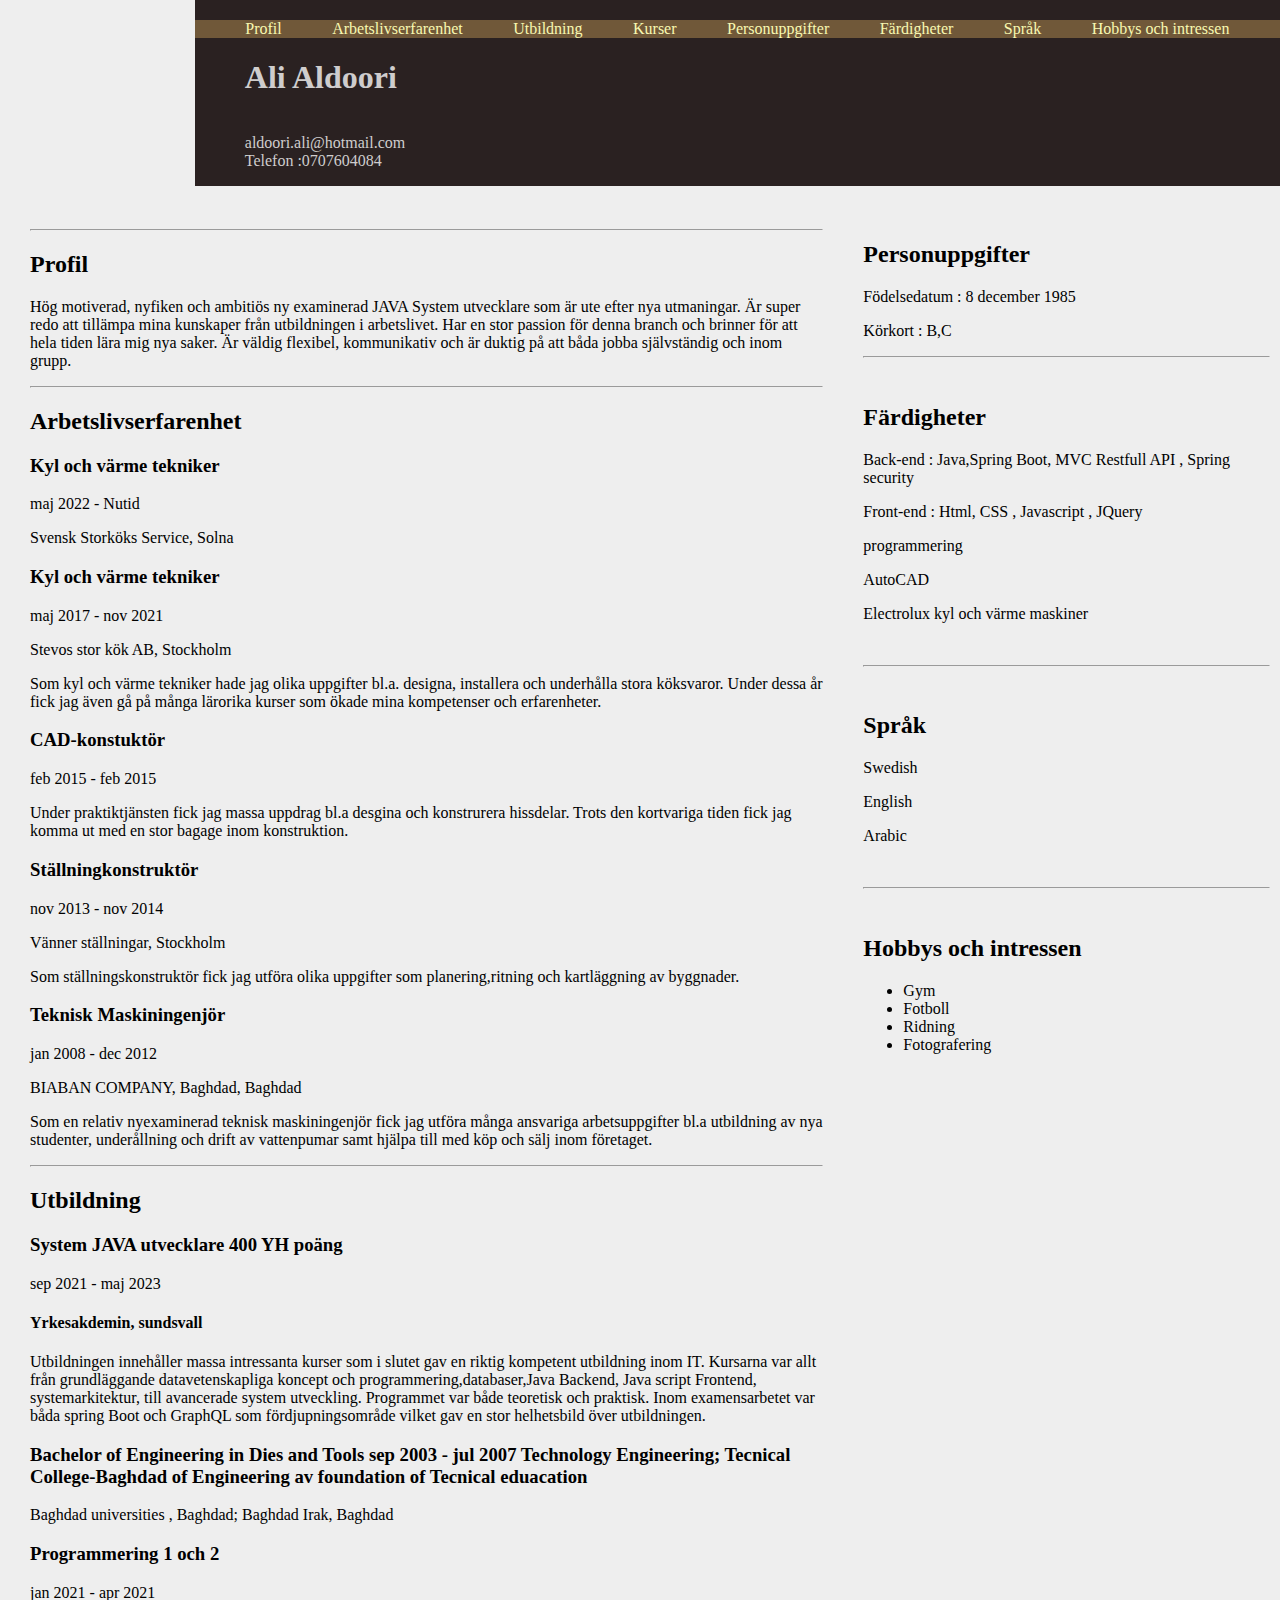
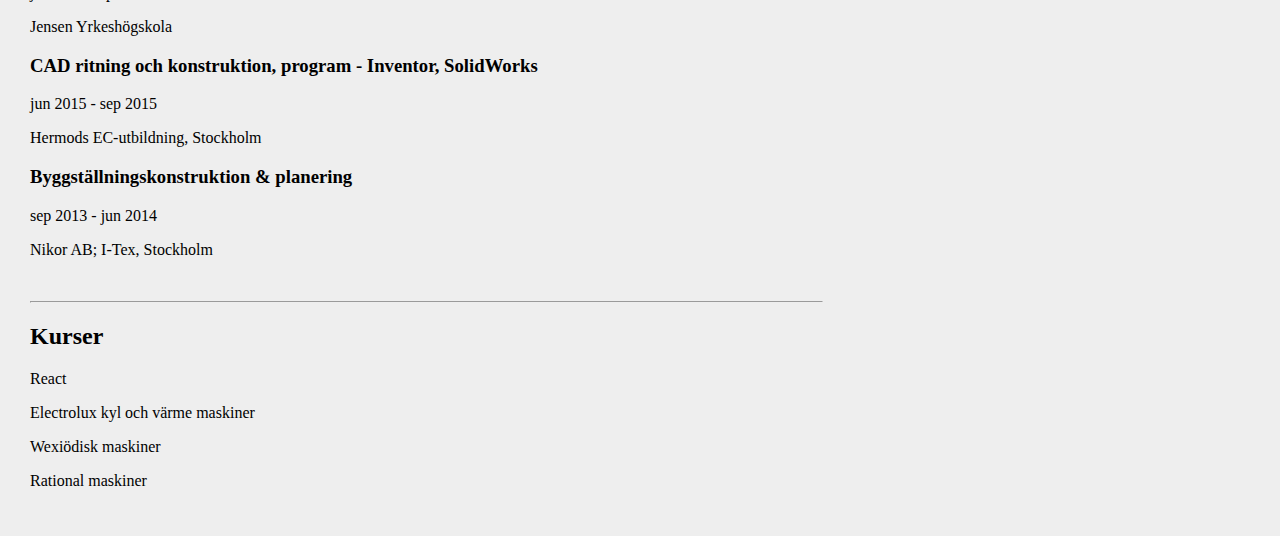
==== index.html @ 5b922310 "change in fardigheter" ====
<!DOCTYPE html>
<html lang="en">

<head>
    <meta charset="UTF-8">
    <meta http-equiv="X-UA-Compatible" content="IE=edge">
    <meta name="viewport" content="width=device-width, initial-scale=1.0">
    <title>Document</title>
    <link rel="stylesheet" href="./cv.css">
    <meta name="viewport" content="width=device-width, initial-scale=1.0">
</head>

<body>
    <div class="parent">
        <div class="photo">
            <img src="./Screenshot 2023-10-29 at 02.57.24.png" alt="">
        </div>
        
        <div class="name">
            <nav>
                <a href="#Profil">Profil</a>
                <a href="#Arbetslivserfarenhet">Arbetslivserfarenhet</a>
                <a href="#Utbildning">Utbildning</a>
                <a href="#Kurser">Kurser</a>
                <a href="#Personuppgifter">Personuppgifter</a>
                <a href="#Färdigheter">Färdigheter</a>
                <a href="#Språk">Språk</a>
                <a href="#Hobbys_och_intressen">Hobbys och intressen</a>
            </nav>
            <h1 id="name">Ali Aldoori</h1>
            <p class="email">aldoori.ali@hotmail.com <br><span>Telefon :0707604084</span></p>
        </div>

        <div class="section">
            <hr>
            <h2 id="Profil">Profil</h2>
            <p>Hög motiverad, nyfiken och ambitiös ny examinerad JAVA System utvecklare som är ute efter nya utmaningar.
                Är super redo att tillämpa mina kunskaper från utbildningen i arbetslivet. Har en stor passion för denna
                branch och brinner för att hela tiden lära mig nya saker.
                Är väldig flexibel, kommunikativ och är duktig på att båda jobba självständig och inom grupp.</p>
            <hr>
            <h2 id="Arbetslivserfarenhet">Arbetslivserfarenhet</h2>
            <h3>Kyl och värme tekniker</h3>
            <span>maj 2022 - Nutid</span>
            <p>Svensk Storköks Service, Solna</p>
            <h3>Kyl och värme tekniker</h3>
            <span>maj 2017 - nov 2021</span>
            <p>Stevos stor kök AB, Stockholm</p>
            <p>Som kyl och värme tekniker hade jag olika uppgifter bl.a. designa, installera och underhålla stora
                köksvaror. Under dessa år fick jag även gå på många lärorika kurser som ökade mina kompetenser och
                erfarenheter.</p>

            <h3>CAD-konstuktör</h3>
            <span>feb 2015 - feb 2015</span>
            <p>Under praktiktjänsten fick jag massa uppdrag bl.a desgina och konstrurera hissdelar. Trots den kortvariga
                tiden fick jag komma ut med en stor bagage inom konstruktion.</p>

            <h3>Ställningkonstruktör</h3>
            <span>nov 2013 - nov 2014</span>
            <p>Vänner ställningar, Stockholm</p>
            <p>Som ställningskonstruktör fick jag utföra olika uppgifter som planering,ritning och kartläggning av
                byggnader.</p>

            <h3>Teknisk Maskiningenjör</h3>
            <span>jan 2008 - dec 2012</span>
            <p>BIABAN COMPANY, Baghdad, Baghdad</p>
            <p>Som en relativ nyexaminerad teknisk maskiningenjör fick jag utföra många ansvariga arbetsuppgifter bl.a
                utbildning av nya studenter, underållning och drift av vattenpumar samt hjälpa till med köp och sälj
                inom företaget.</p>
            <hr>
            <h2 id="Utbildning">Utbildning</h2>
            <h3>System JAVA utvecklare 400 YH poäng</h3>
            <span>sep 2021 - maj 2023</span>
            <h4>Yrkesakdemin, sundsvall</h4>
            <p>Utbildningen innehåller massa intressanta kurser som i slutet gav en riktig kompetent utbildning inom IT.
                Kursarna var allt från grundläggande datavetenskapliga koncept och programmering,databaser,Java Backend,
                Java script Frontend, systemarkitektur, till avancerade system utveckling. Programmet var både teoretisk
                och praktisk. Inom examensarbetet var båda spring Boot och GraphQL som fördjupningsområde vilket gav en
                stor helhetsbild över utbildningen.</p>

            <h3>Bachelor of Engineering in Dies and Tools sep 2003 - jul 2007 Technology Engineering; Tecnical
                College-Baghdad of Engineering av
                foundation of Tecnical eduacation</h3>
            <p>Baghdad universities , Baghdad; Baghdad Irak, Baghdad</p>

            <h3>Programmering 1 och 2</h3>
            <span>jan 2021 - apr 2021</span>
            <p>Jensen Yrkeshögskola</p>

            <h3>CAD ritning och konstruktion, program - Inventor, SolidWorks</h3>
            <span>jun 2015 - sep 2015</span>
            <p>Hermods EC-utbildning, Stockholm</p>

            <h3>Byggställningskonstruktion & planering</h3>
            <span>sep 2013 - jun 2014</span>
            <p>Nikor AB; I-Tex, Stockholm</p>
            <br>
            <hr>

            <h2 id="Kurser">Kurser</h2>
            <p>React</p>
            <p>Electrolux kyl och värme maskiner</p>
            <p>Wexiödisk maskiner</p>
            <p>Rational maskiner</p>
        </div>

        <div class="sidebar">
            <h2 id="Personuppgifter">Personuppgifter</h2>
            <p> Födelsedatum : <span>8 december 1985</span></p>

            <p>Körkort : <span>B,C</span></p>
          
            <hr>
            <br>
            <h2 id="Färdigheter">Färdigheter</h2>
            <p>Back-end : Java,Spring Boot, MVC Restfull API , Spring security</p>
            <p>Front-end : Html, CSS , Javascript , JQuery</p>
            <p>programmering</p>
            <p>AutoCAD</p>
            <p>Electrolux kyl och värme maskiner</p>
            <br>
            <hr>
            <br>
            <h2 id="Språk">Språk</h2>
            <p>Swedish</p>
            <p>English</p>
            <p>Arabic</p>
            <br>
            <hr>
            <br>
            <h2 id="Hobbys_och_intressen">Hobbys och intressen</h2>
            <ul>
                <li>Gym</li>
                <li>Fotboll</li>
                <li>Ridning</li>
                <li>Fotografering</li>
            </ul>

        </div>





    </div>
</body>

</html>
---- cv.css ----
body{
    box-sizing: border-box;
    margin: 0;
    padding: 0;
}
.parent{
    background-color: #eee;
    display: grid;
    grid-template-columns: repeat(6,1fr);
    grid-template-rows: auto auto  ;
    grid-template-areas: "photo name name name name name  "
    "section section section section  sidebar sidebar " ;
}
.photo{
    grid-area: photo ;
    background-repeat: no-repeat;
    background-size: cover;
  

}
.name{
    grid-area: name;
    background-color:rgb(42, 33, 33);
    color: rgb(207, 205, 205);
    display: flex;
    flex-wrap: nowrap;
    flex-direction: column;
  justify-content: flex-start;
  margin-left: -18.55px;
  margin-bottom: 5px;
  }
  #name{
    margin-left: 50px;
  }
  .email{
    margin-left: 50px;
  }
.section{
    grid-area: section;
    margin: 30px;
}
.sidebar{
    grid-area: sidebar;
    margin: 10px;
    margin-top: 30px;
}
nav{
  margin-top: 20px;
  display: flex;
  justify-content: space-evenly;
  background-color: rgb(112, 88, 57);
}
a{
  padding: auto;
  background-color: rgb(112, 88, 57);
  color: rgb(248, 248, 177);
  border-radius: 5px;
  text-decoration: none;
  cursor: pointer;
  
}
#Profil :hover{
  color: aqua;
}
@media (max-width : 767px){
.parent{
  width: 667px;
}
nav{
  display: flex;
  flex-wrap: wrap;
}
a{
margin:5px;}
}
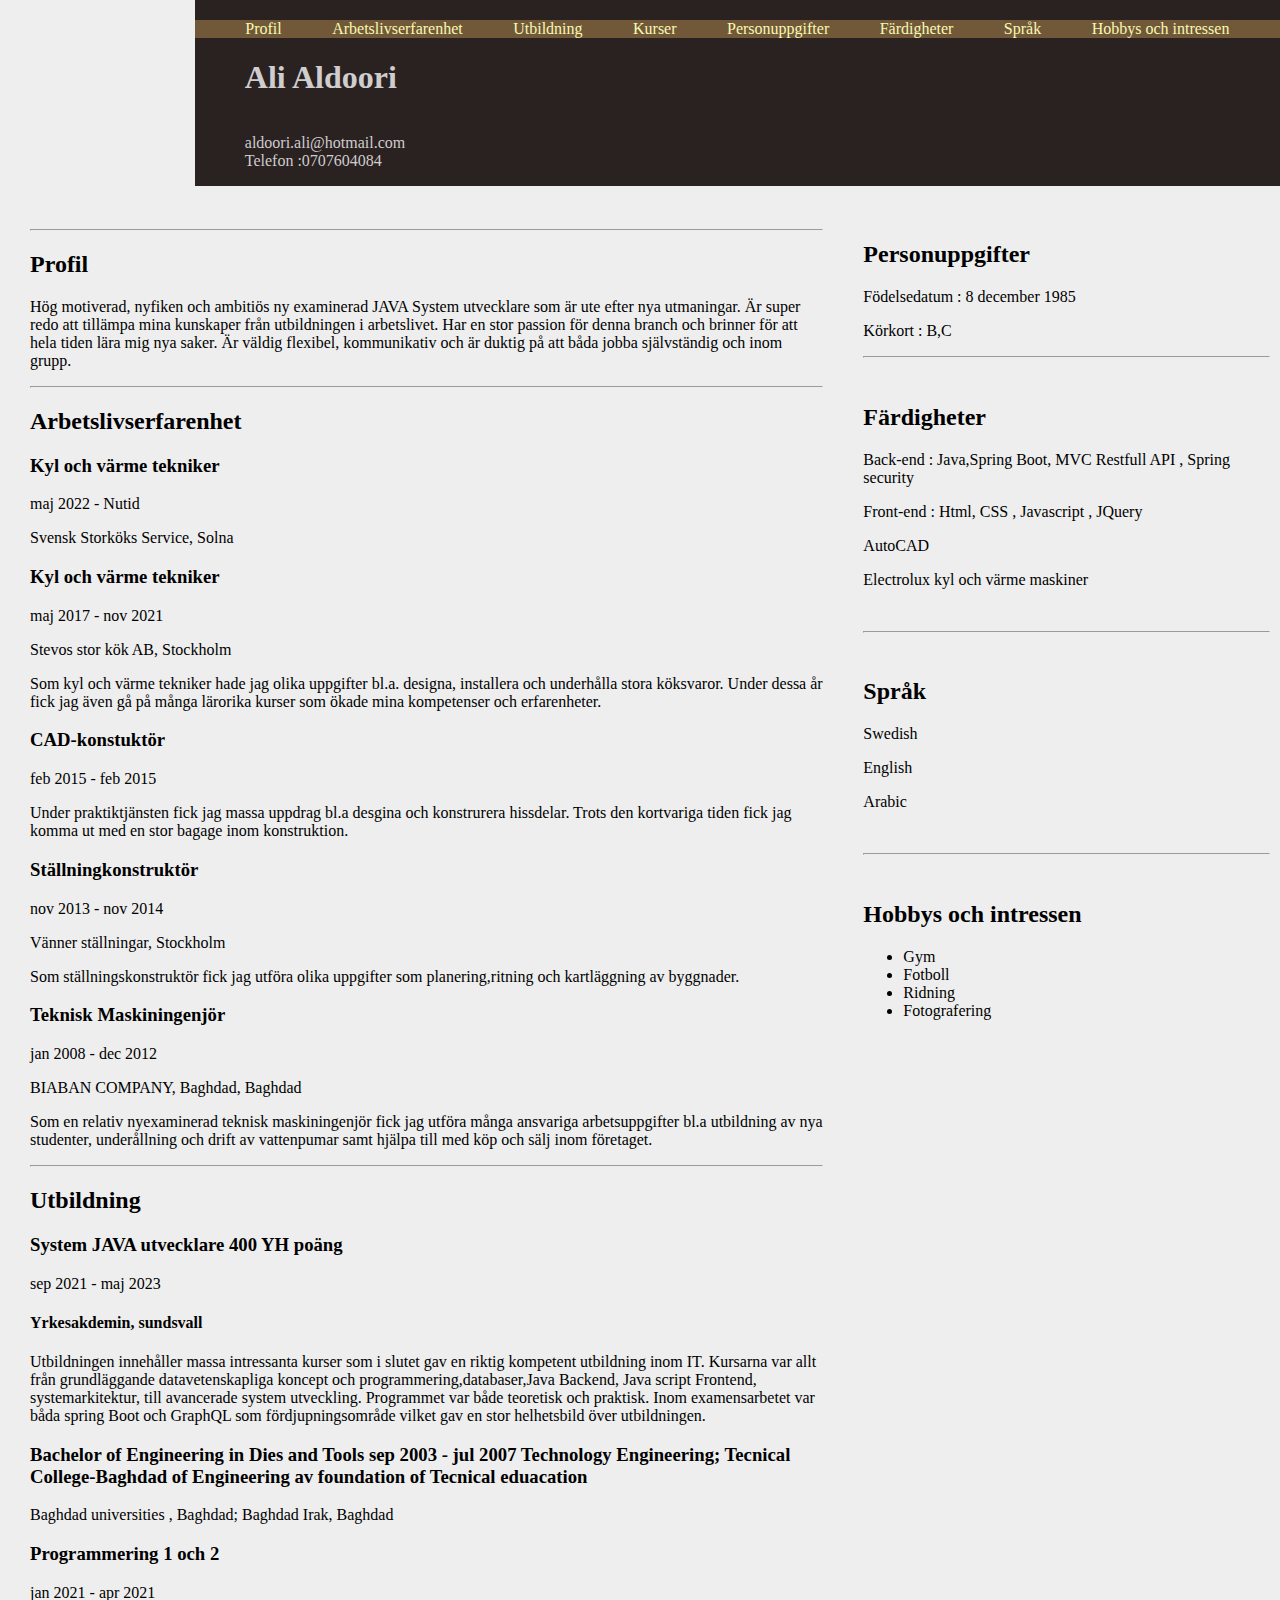
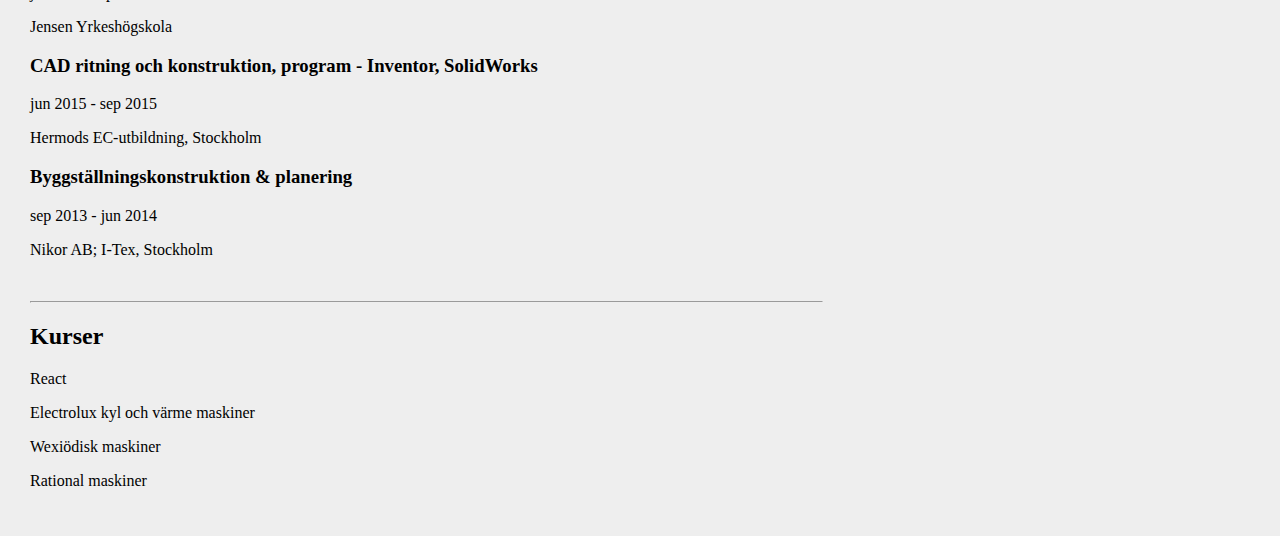
==== commit 89d07a97: "new fardigheter" ====
--- a/index.html
+++ b/index.html
@@ -115,7 +115,6 @@
             <h2 id="Färdigheter">Färdigheter</h2>
             <p>Back-end : Java,Spring Boot, MVC Restfull API , Spring security</p>
             <p>Front-end : Html, CSS , Javascript , JQuery</p>
-            <p>programmering</p>
             <p>AutoCAD</p>
             <p>Electrolux kyl och värme maskiner</p>
             <br>
--- a/cv.css
+++ b/cv.css
@@ -72,4 +72,5 @@
 }
 a{
 margin:5px;}
+
 }